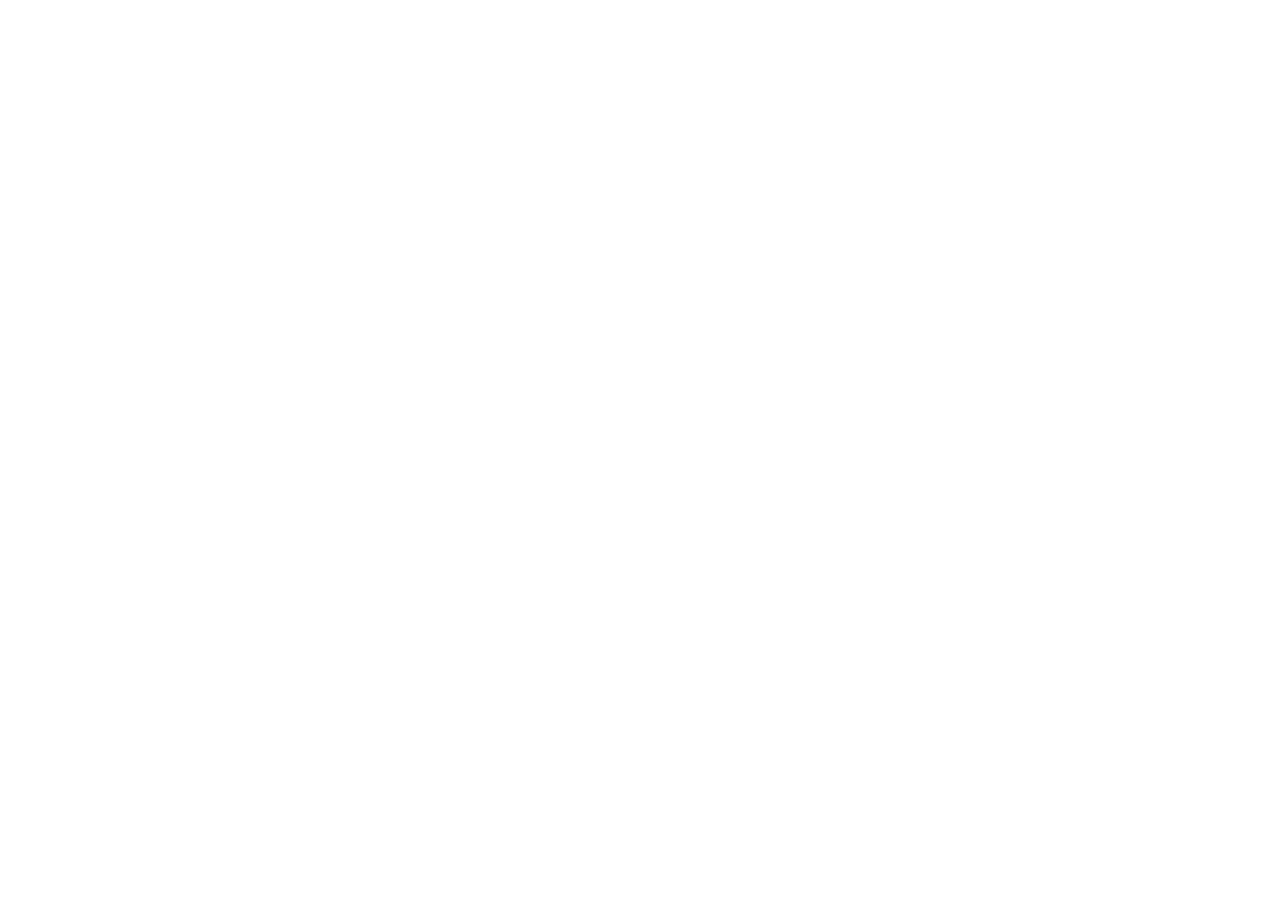
==== exercise4.html @ 0983aaa5 "3 tehtävää ja sillee" ====
<!DOCTYPE html>
<html>
<head>
    <meta charset='utf-8'>
    <meta http-equiv='X-UA-Compatible' content='IE=edge'>
    <title>Flexbox</title>
    <meta name='viewport' content='width=device-width, initial-scale=1'>
    <link rel='stylesheet' type='text/css' media='screen' href='css/exercise4.css'>
    <script src='main.js'></script>
    
    


</head>
<body>



</body>

</html>
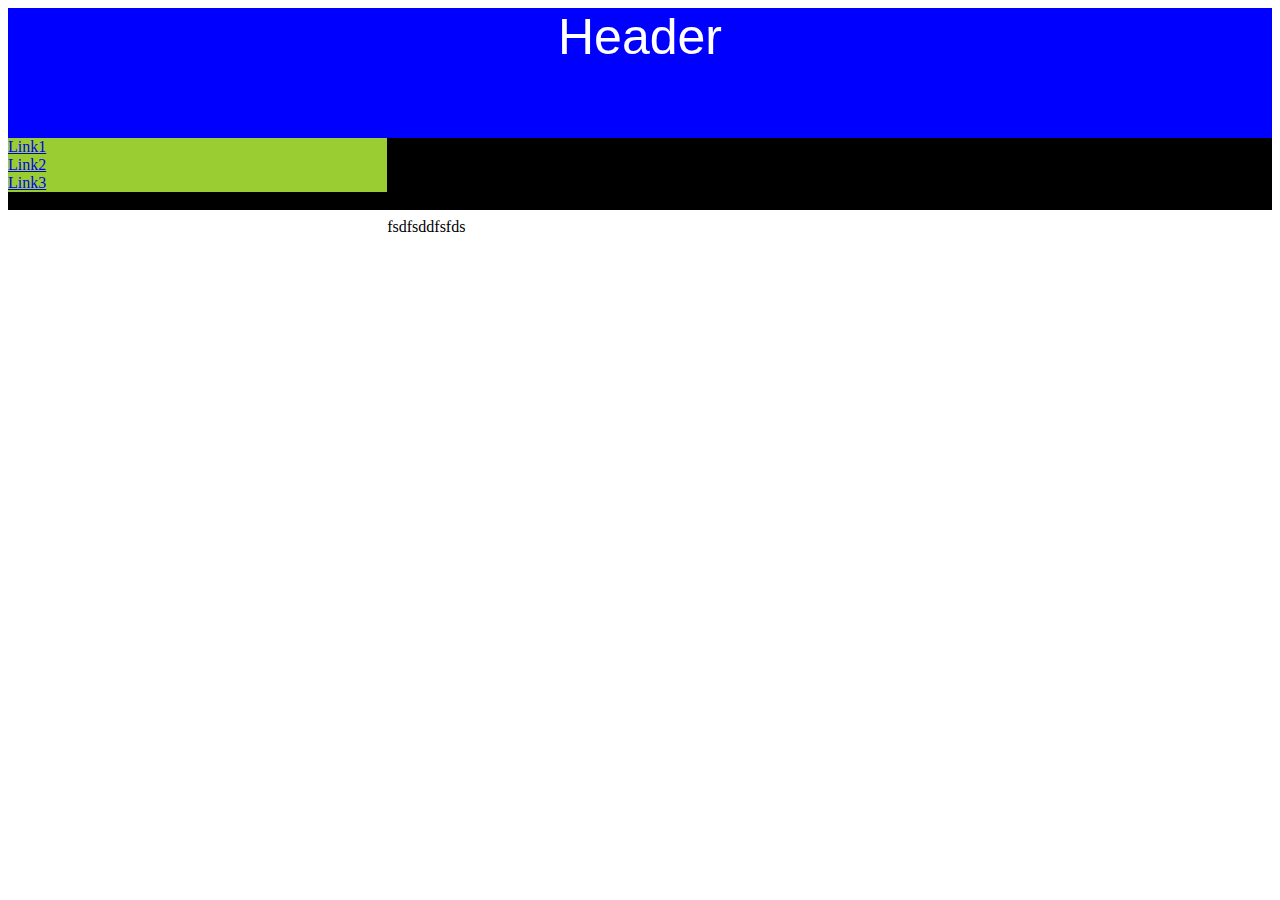
==== commit 1fdb9a06: "kys" ====
--- a/exercise4.html
+++ b/exercise4.html
@@ -3,7 +3,7 @@
 <head>
     <meta charset='utf-8'>
     <meta http-equiv='X-UA-Compatible' content='IE=edge'>
-    <title>Flexbox</title>
+    <title>Exercise4</title>
     <meta name='viewport' content='width=device-width, initial-scale=1'>
     <link rel='stylesheet' type='text/css' media='screen' href='css/exercise4.css'>
     <script src='main.js'></script>
@@ -14,6 +14,31 @@
 </head>
 <body>
 
+    <header>
+    Header
+</header>
+
+<div class="navbar">
+    <a href="https://Google.fi">Link1</a> <br>
+    <a href="https://Facebook.com">Link2</a> <br>
+    <a href="https://Twitter.com">Link3</a><br>
+</div>
+
+<div class="article">
+ <h1> Artikkeli</h1>
+<p>
+    fsdfsddfsfds
+</p>
+</div>
+
+<footer>
+    Joo
+</footer>
+
+
+
+
+
 
 
 </body>
--- a/css/exercise4.css
+++ b/css/exercise4.css
@@ -0,0 +1,30 @@
+header{
+    font-size: 50px;
+    text-align: center;
+    background-color: blue;
+    height: 130px;
+    color: white;
+    font-family: 'Lucida Sans', 'Lucida Sans Regular', 'Lucida Grande', 'Lucida Sans Unicode', Geneva, Verdana, sans-serif;
+}
+
+footer{
+    background-color: black;
+
+}
+
+.navbar {
+    float: left;
+    width: 30%;
+    background-color: yellowgreen;
+    
+}
+
+.article{
+    width: 70%;
+    float: right;
+    
+}
+h1{
+   
+    
+}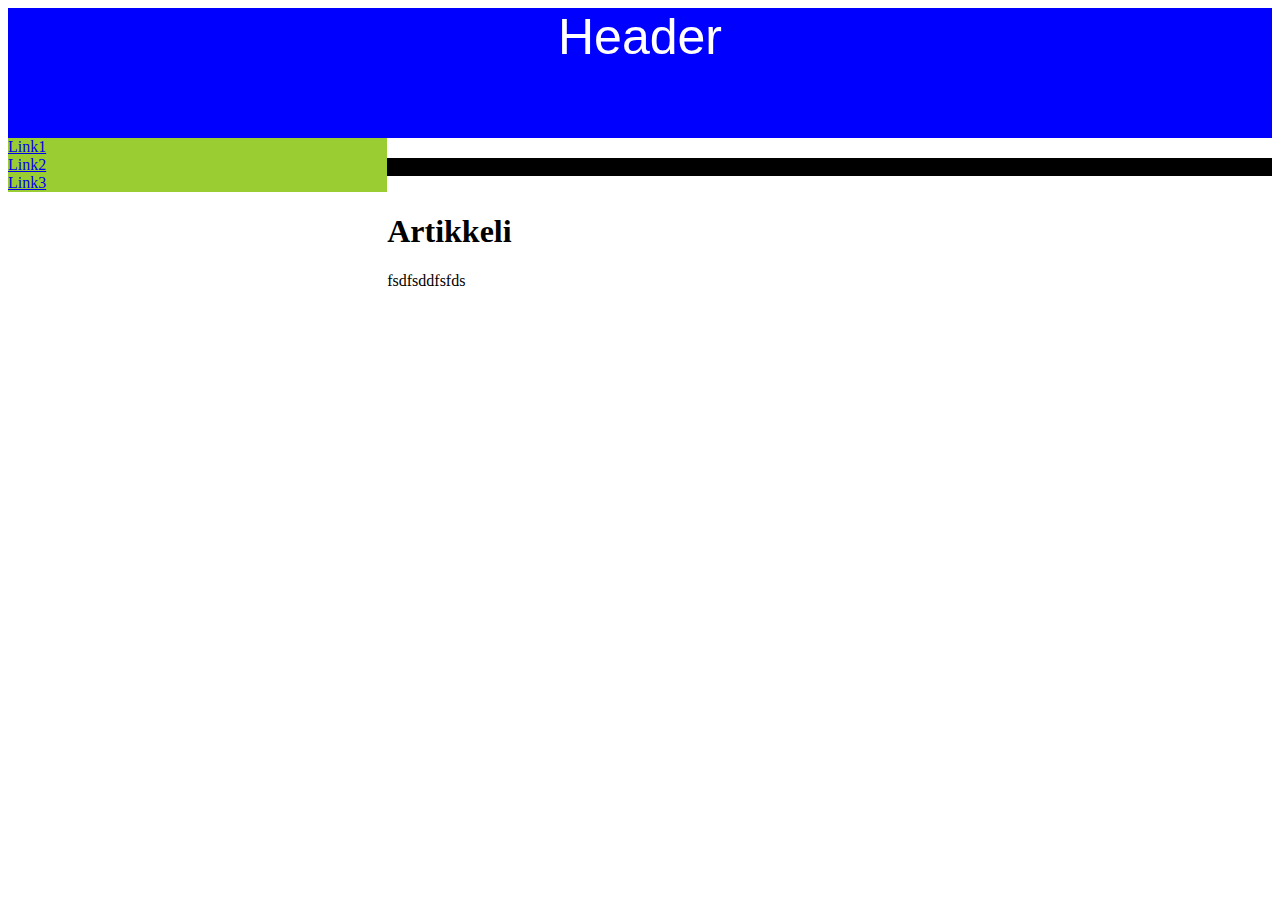
==== commit 2b703b8e: "juu" ====
--- a/exercise4.html
+++ b/exercise4.html
@@ -23,17 +23,18 @@
     <a href="https://Facebook.com">Link2</a> <br>
     <a href="https://Twitter.com">Link3</a><br>
 </div>
-
+<div>
 <div class="article">
  <h1> Artikkeli</h1>
 <p>
     fsdfsddfsfds
 </p>
 </div>
+</div>
 
-<footer>
+<div class="footer">
     Joo
-</footer>
+</div>
 
 
 
--- a/css/exercise4.css
+++ b/css/exercise4.css
@@ -7,24 +7,25 @@
     font-family: 'Lucida Sans', 'Lucida Sans Regular', 'Lucida Grande', 'Lucida Sans Unicode', Geneva, Verdana, sans-serif;
 }
 
-footer{
-    background-color: black;
-
-}
 
 .navbar {
     float: left;
     width: 30%;
     background-color: yellowgreen;
     
+    
 }
 
 .article{
     width: 70%;
     float: right;
+    margin-left: 40px;
+    
     
 }
-h1{
-   
-    
+
+.footer{
+    margin-top: 20px;;
+    background-color: black;
+
 }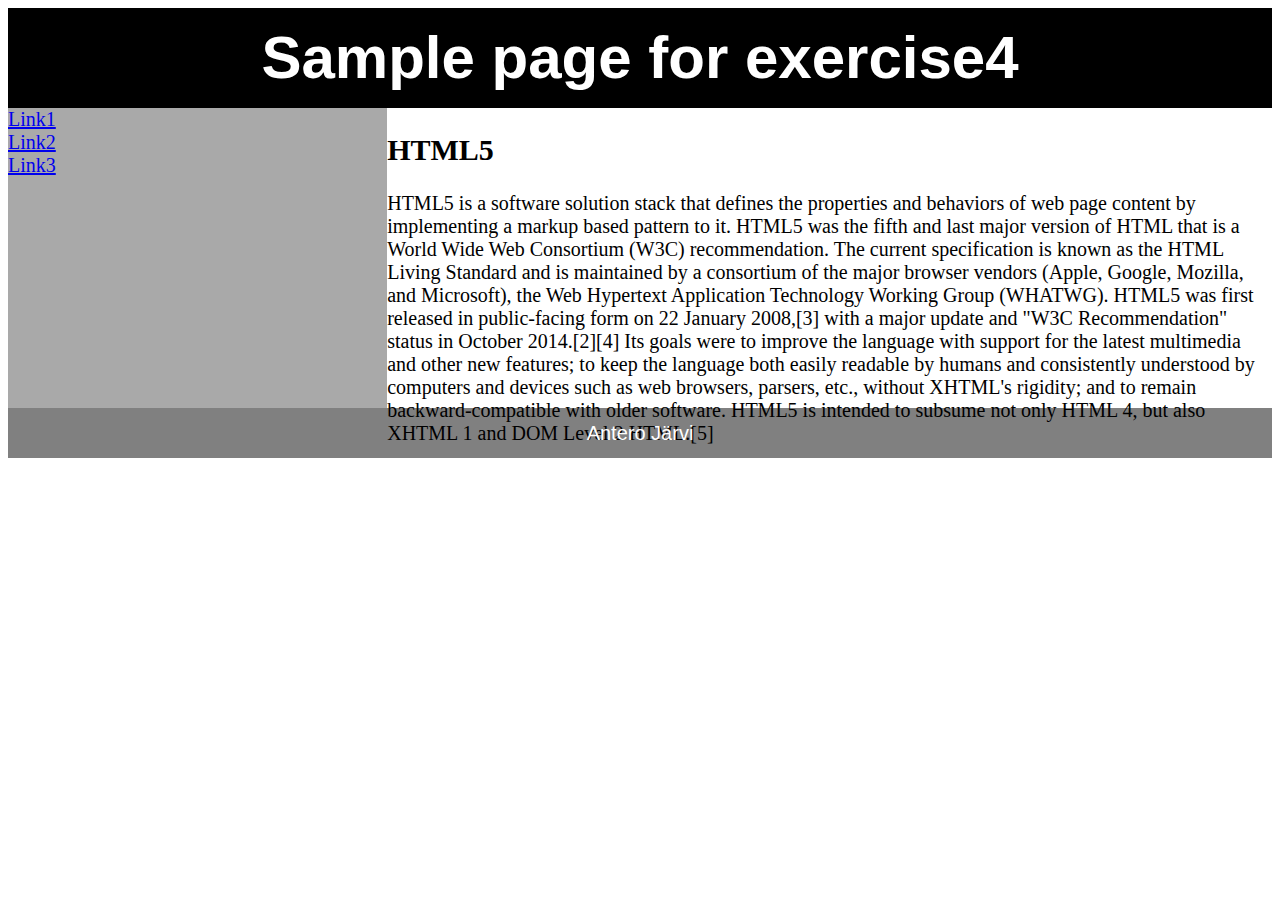
==== commit 8ba728ae: "exercise4 toimii ja exercise 5" ====
--- a/exercise4.html
+++ b/exercise4.html
@@ -2,39 +2,38 @@
 <html>
 <head>
     <meta charset='utf-8'>
-    <meta http-equiv='X-UA-Compatible' content='IE=edge'>
+    <meta http-eqiv='X-UA-Compatible' content='IE=edge'>
     <title>Exercise4</title>
-    <meta name='viewport' content='width=device-width, initial-scale=1'>
-    <link rel='stylesheet' type='text/css' media='screen' href='css/exercise4.css'>
-    <script src='main.js'></script>
-    
-    
+    <meta name='viewport' content='width-device-width, inital-scale=1'>
+    <link rel='stylesheet'href='css/exercise4.css'>
+</head>
 
+<body>
+<h1 class="otsikko">
+Sample page for exercise4
+</h1>
 
-</head>
-<body>
-
-    <header>
-    Header
-</header>
 
 <div class="navbar">
     <a href="https://Google.fi">Link1</a> <br>
     <a href="https://Facebook.com">Link2</a> <br>
     <a href="https://Twitter.com">Link3</a><br>
 </div>
-<div>
+
 <div class="article">
- <h1> Artikkeli</h1>
+<h2>HTML5</h2>
 <p>
-    fsdfsddfsfds
+    HTML5 is a software solution stack that defines the properties and behaviors of web page content by implementing a markup based pattern to it.
+
+    HTML5 was the fifth and last major version of HTML that is a World Wide Web Consortium (W3C) recommendation. The current specification is known as the HTML Living Standard and is maintained by a consortium of the major browser vendors (Apple, Google, Mozilla, and Microsoft), the Web Hypertext Application Technology Working Group (WHATWG).
+    
+    HTML5 was first released in public-facing form on 22 January 2008,[3] with a major update and "W3C Recommendation" status in October 2014.[2][4] Its goals were to improve the language with support for the latest multimedia and other new features; to keep the language both easily readable by humans and consistently understood by computers and devices such as web browsers, parsers, etc., without XHTML's rigidity; and to remain backward-compatible with older software. HTML5 is intended to subsume not only HTML 4, but also XHTML 1 and DOM Level 2 HTML.[5]
 </p>
 </div>
-</div>
 
-<div class="footer">
-    Joo
-</div>
+<footer>
+Antero Järvi
+</footer>
 
 
 
@@ -43,5 +42,4 @@
 
 
 </body>
-
 </html>--- a/css/exercise4.css
+++ b/css/exercise4.css
@@ -1,31 +1,43 @@
-header{
-    font-size: 50px;
+.otsikko{
+
+    background-color: black;
+    font-size: 60px;
+    color: white;
+    font-family: Arial, Helvetica, sans-serif;
     text-align: center;
-    background-color: blue;
-    height: 130px;
-    color: white;
-    font-family: 'Lucida Sans', 'Lucida Sans Regular', 'Lucida Grande', 'Lucida Sans Unicode', Geneva, Verdana, sans-serif;
+    line-height: 100px;
+    margin: 0;
 }
 
+.navbar{
 
-.navbar {
-    float: left;
-    width: 30%;
-    background-color: yellowgreen;
-    
-    
+   background-color: darkgrey;
+   color: blue;
+   width: 30%;
+   float: left;
+   height: 300px;
+   font-size: 20px;
+   
+
 }
 
 .article{
+
+    background-color: white;
     width: 70%;
     float: right;
-    margin-left: 40px;
-    
-    
+    height: 300px;
+    font-size: 20px;
+
 }
 
-.footer{
-    margin-top: 20px;;
-    background-color: black;
+footer{
+
+    background-color: grey;
+    font-family: Arial, Helvetica, sans-serif;
+    color: white;
+    font-size: 20px;
+    text-align: center;
+    line-height: 50px;
 
 }